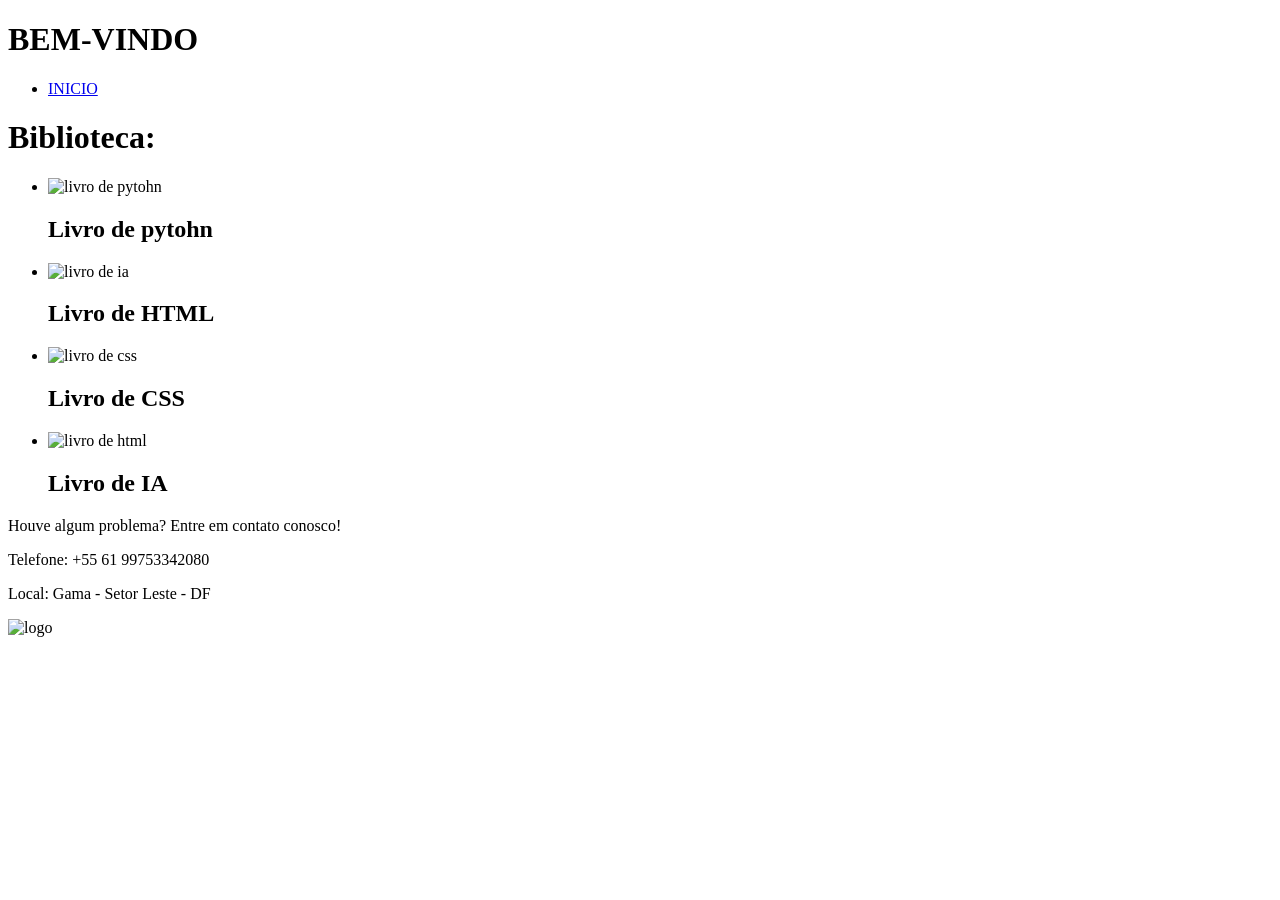
==== Portal do aluno_Gabriel Soares/assets/html/biblioteca.html @ df19ac1e "Add files via upload" ====
<!DOCTYPE html>
<html lang="pt-br">
<head>
    <meta charset="UTF-8">
    <meta name="viewport" content="width=device-width, initial-scale=1.0">
    <title>Biblioteca - M-tech</title>
    <link rel="stylesheet" href="/assets/css/biblioteca.css">
    <style>
        @font-face {
        font-family: fonte1;
        src: url(/assets/fonts/TT\ Rounds\ Neue\ Trial\ Medium\ Italic.ttf);
        }
    </style>
</head>
<body>
    <header>
        <div>
            <h1>BEM-VINDO</h1>
        </div>
        <div class="inicio">
            <ul> 
                <li><a href="/assets/html/portal.html">INICIO</a></li>
            </ul>
        </div>
    </header>
    <h1 class="titulo">Biblioteca: </h1>
        <div class="conteudo_livros">
            <ul> 
                <li> <img src="/assets/img/livro_mtech.png" alt="livro de pytohn" class="livro_python"><h2>Livro de pytohn</h2></li>
                <li> <img src="/assets/img/livro_mtech.png" alt="livro de ia" class="livro_ia"><h2>Livro de HTML</h2></li>
                <li> <img src="/assets/img/livro_mtech.png" alt="livro de css" class="livro_css"><h2>Livro de CSS</h2></li>
                <li> <img src="/assets/img/livro_mtech.png" alt="livro de html" class="livro_html"><h2>Livro de IA</h2></li>
            </ul>
        </div>
    <footer>
        <div class="rodape-desc">
            <p>Houve algum problema? Entre em contato conosco!</p>
            <p>Telefone: +55 61 99753342080 </p>
            <p class="local">Local: Gama - Setor Leste - DF<a href="https://maps.app.goo.gl/jVRweX7xHP9tXAQF6"></a></p>
        </div>
        <div class="logos"> 
            <img src="/assets/img/logo_proj_lucas01.png" alt="logo" class="logo_lucas">
        </div>
    </footer>
</body>
</html>
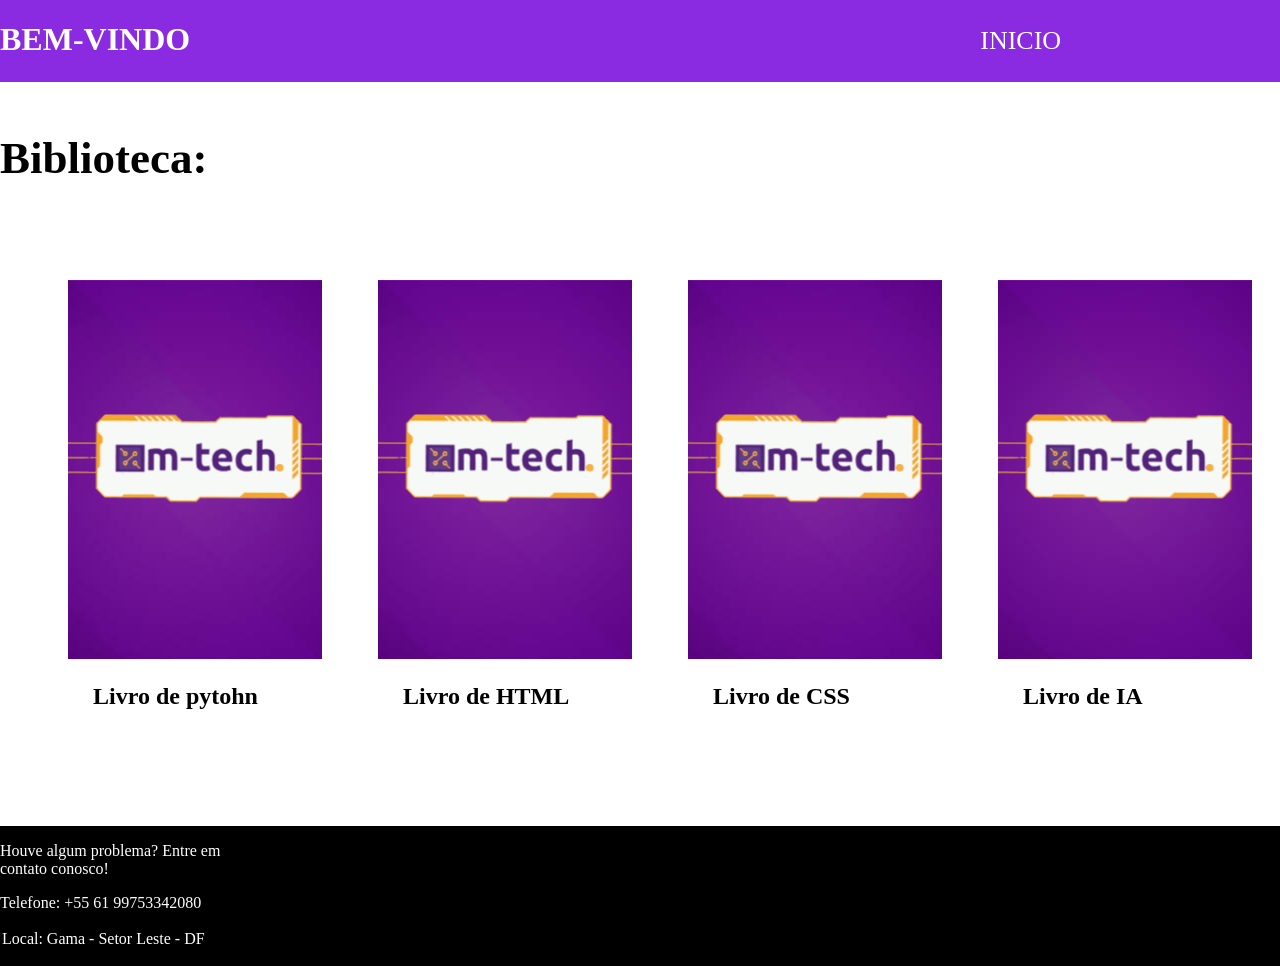
==== commit 5d727df1: "UP UP" ====
--- a/Portal do aluno_Gabriel Soares/assets/html/biblioteca.html
+++ b/Portal do aluno_Gabriel Soares/assets/html/biblioteca.html
@@ -4,7 +4,7 @@
     <meta charset="UTF-8">
     <meta name="viewport" content="width=device-width, initial-scale=1.0">
     <title>Biblioteca - M-tech</title>
-    <link rel="stylesheet" href="/assets/css/biblioteca.css">
+    <link rel="stylesheet" href="/Portal do aluno_Gabriel Soares/assets/css/biblioteca.css">
     <style>
         @font-face {
         font-family: fonte1;
@@ -19,17 +19,17 @@
         </div>
         <div class="inicio">
             <ul> 
-                <li><a href="/assets/html/portal.html">INICIO</a></li>
+                <li><a href="/Portal do aluno_Gabriel Soares/assets/html/portal.html">INICIO</a></li>
             </ul>
         </div>
     </header>
     <h1 class="titulo">Biblioteca: </h1>
         <div class="conteudo_livros">
             <ul> 
-                <li> <img src="/assets/img/livro_mtech.png" alt="livro de pytohn" class="livro_python"><h2>Livro de pytohn</h2></li>
-                <li> <img src="/assets/img/livro_mtech.png" alt="livro de ia" class="livro_ia"><h2>Livro de HTML</h2></li>
-                <li> <img src="/assets/img/livro_mtech.png" alt="livro de css" class="livro_css"><h2>Livro de CSS</h2></li>
-                <li> <img src="/assets/img/livro_mtech.png" alt="livro de html" class="livro_html"><h2>Livro de IA</h2></li>
+                <li> <img src="/Portal do aluno_Gabriel Soares/assets/img/livro_mtech.png" alt="livro de pytohn" class="livro_python"><h2>Livro de pytohn</h2></li>
+                <li> <img src="/Portal do aluno_Gabriel Soares/assets/img/livro_mtech.png" alt="livro de ia" class="livro_ia"><h2>Livro de HTML</h2></li>
+                <li> <img src="/Portal do aluno_Gabriel Soares/assets/img/livro_mtech.png" alt="livro de css" class="livro_css"><h2>Livro de CSS</h2></li>
+                <li> <img src="/Portal do aluno_Gabriel Soares/assets/img/livro_mtech.png" alt="livro de html" class="livro_html"><h2>Livro de IA</h2></li>
             </ul>
         </div>
     <footer>
@@ -39,7 +39,7 @@
             <p class="local">Local: Gama - Setor Leste - DF<a href="https://maps.app.goo.gl/jVRweX7xHP9tXAQF6"></a></p>
         </div>
         <div class="logos"> 
-            <img src="/assets/img/logo_proj_lucas01.png" alt="logo" class="logo_lucas">
+            <img src="/Portal do aluno_Gabriel Soares/assets/img/logo_proj_lucas01.png" alt="logo" class="logo_lucas">
         </div>
     </footer>
 </body>
--- a/Portal do aluno_Gabriel Soares/assets/css/biblioteca.css
+++ b/Portal do aluno_Gabriel Soares/assets/css/biblioteca.css
@@ -0,0 +1,104 @@
+body{
+    display: flex;
+    margin: 0;
+    flex-direction: column;
+    align-items: left;
+    background: cover;
+    font-family: fonte1;
+    background-color: rgb(255, 255, 255);
+    height: 100vh;
+    width: 100%;
+}
+/*cabeçalho*/
+header{
+    display: flex;
+    margin-top: 0;
+    background-color: blueviolet;
+    color: white;
+    height: 100px;
+    font-family: fonte1;
+}
+.inicio{
+    margin-left: 750px;
+    font-size: 26px;
+}
+.inicio:hover{
+    transform: translateY(-4px);
+    transition: 125ms;
+}
+a{
+    text-decoration: none;
+    color: white;
+}
+li{
+    list-style: none;
+}
+/*conteudo_livros*/
+.titulo{
+    margin-top: 50px;
+    font-size: 45px;
+}
+.conteudo_livros{
+    margin-top: 50px;
+}
+ul{
+    display: flex;
+    justify-content: space-around;
+}
+.livro_python:hover{
+    transform: translateY(-4px);
+    transition: 125ms;
+    cursor: pointer;
+    box-shadow: 10px 10px 0 0 rebeccapurple;
+    transform: scale(1.1);
+}
+.livro_ia:hover{
+    transform: translateY(-4px);
+    transition: 125ms;
+    cursor: pointer;
+    box-shadow: 10px 10px 0 0 rebeccapurple;
+    transform: scale(1.1);
+}
+.livro_html:hover{
+    transform: translateY(-4px);
+    transition: 125ms;
+    cursor: pointer;
+    box-shadow: 10px 10px 0 0 rebeccapurple;
+    transform: scale(1.1);
+}
+.livro_css:hover{
+    transform: translateY(-4px);
+    transition: 125ms;
+    cursor: pointer;
+    box-shadow: 10px 10px 0 0 rebeccapurple;
+    transform: scale(1.1);
+}
+h2{
+    margin-left: 25px;
+}
+/*rodape*/
+footer{
+    display: flex;
+    margin-top: 80px;
+    color: white;
+    background-color: rgb(0, 0, 0);
+}
+.rodape-desc{
+    font-family: fonte1;
+}
+.logo_lucas{
+    width: 200px;
+    margin-left: 1300px;
+    margin-top: 40px;
+}
+.local{
+    border: 2px solid rgb(0, 0, 0);
+    display: flex;
+    width: 240px;
+    color: white;
+}
+.local:hover{
+    transform: translateY(-4px);
+    transition: 125ms;
+    box-shadow: 0 3px 0 0 rgb(255, 255, 255);
+}
